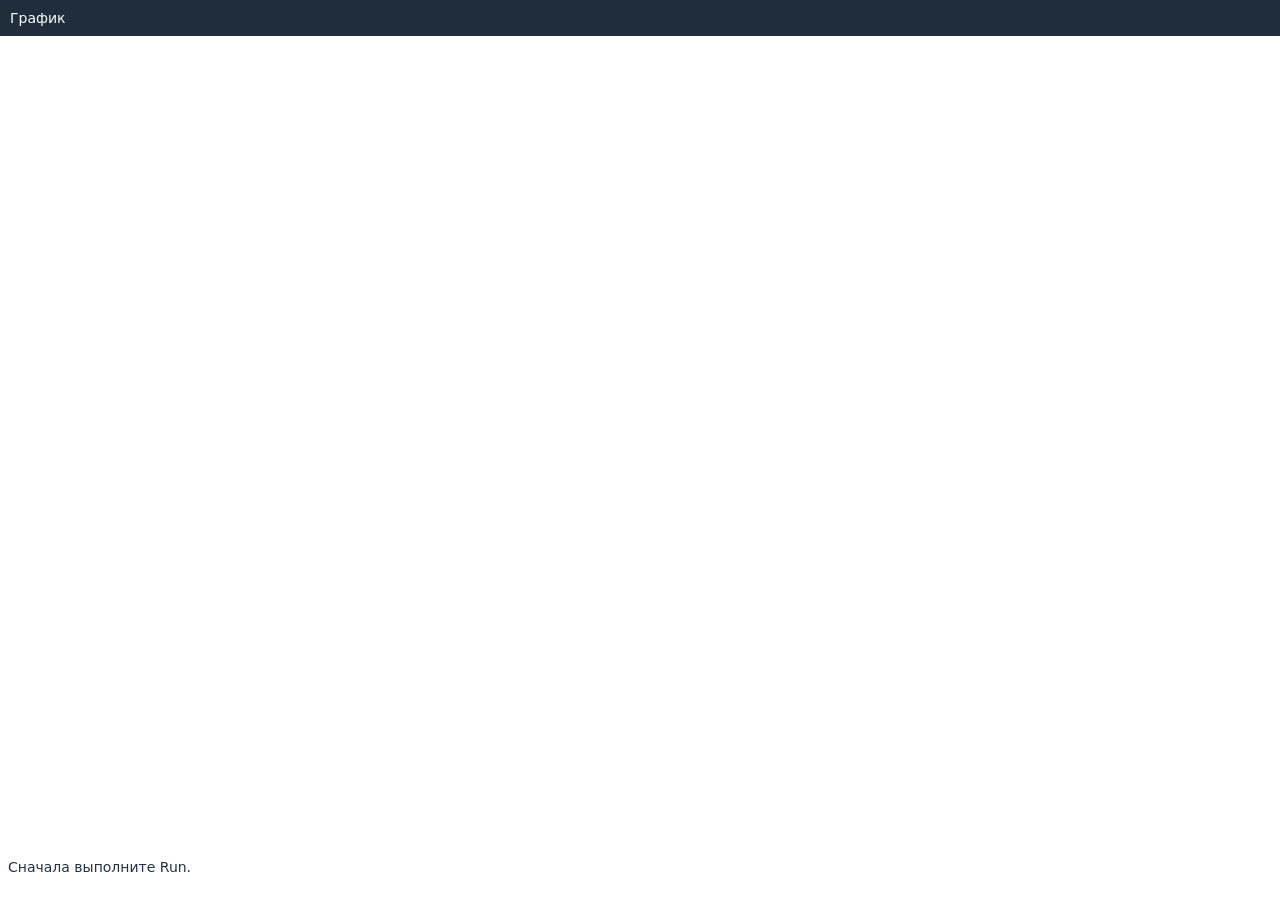
==== xcos_mini/web/plot.html @ f0019c8d "feat: initial PavSim 0.1.0 release" ====
<!doctype html><html lang="ru"><meta charset="utf-8"><title>График</title><style>
body{margin:0;font:14px system-ui;background:white;color:#213247}header{padding:10px;background:#1f2d3d;color:white}canvas{display:block;width:100%;height:calc(100vh - 85px)}#info{padding:8px}#tip{position:fixed;background:#fff;border:1px solid #b5c4d1;padding:5px;pointer-events:none;display:none}
</style><header id="title">График</header><canvas id="plot"></canvas><div id="info">Загрузка…</div><div id="tip"></div><script src="plot.js?v=xy-score-ranges"></script></html>
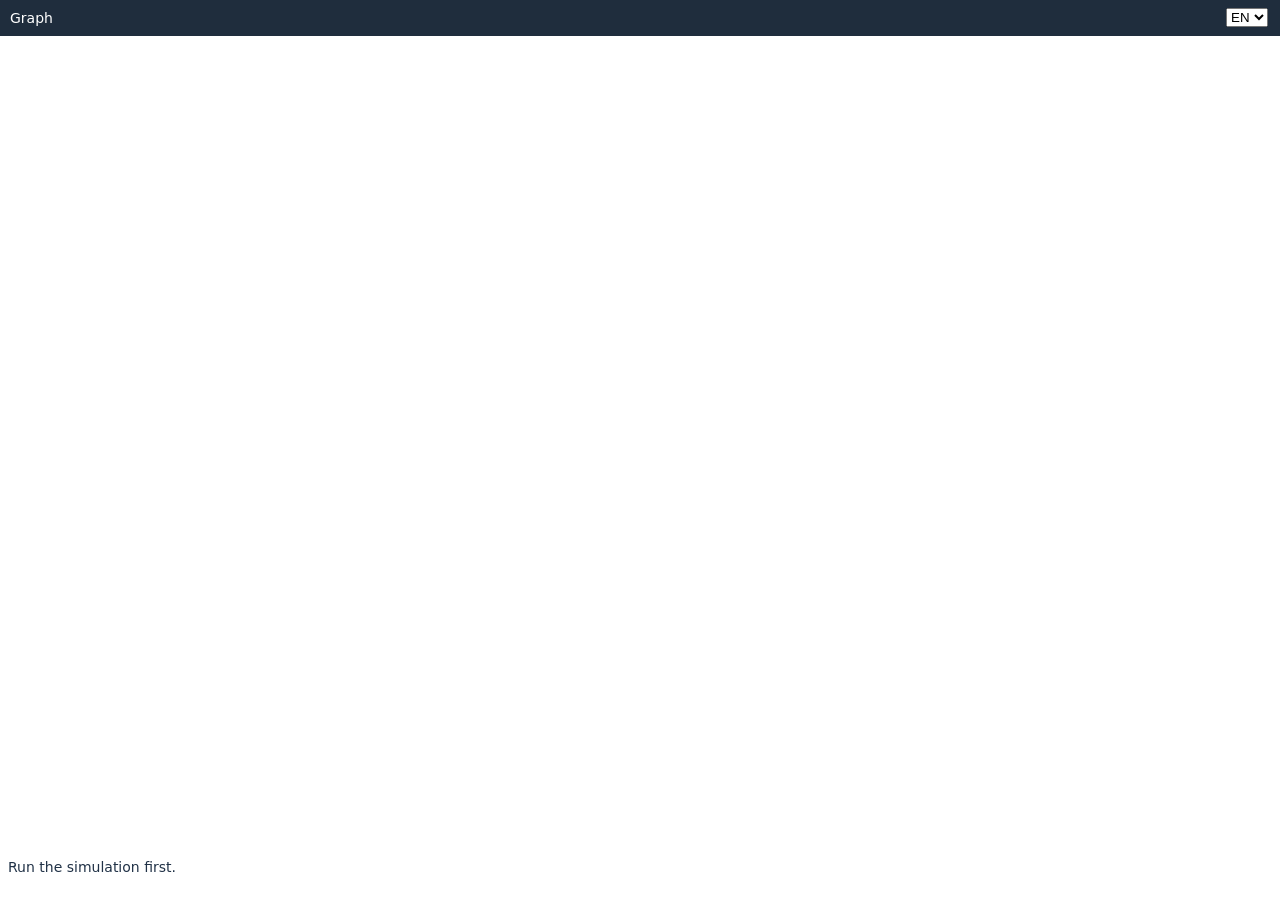
==== commit f671cc34: "feat: add EN/RU localization for PavSim 0.1.1" ====
--- a/xcos_mini/web/plot.html
+++ b/xcos_mini/web/plot.html
@@ -1,3 +1,3 @@
-<!doctype html><html lang="ru"><meta charset="utf-8"><title>График</title><style>
-body{margin:0;font:14px system-ui;background:white;color:#213247}header{padding:10px;background:#1f2d3d;color:white}canvas{display:block;width:100%;height:calc(100vh - 85px)}#info{padding:8px}#tip{position:fixed;background:#fff;border:1px solid #b5c4d1;padding:5px;pointer-events:none;display:none}
-</style><header id="title">График</header><canvas id="plot"></canvas><div id="info">Загрузка…</div><div id="tip"></div><script src="plot.js?v=xy-score-ranges"></script></html>
+<!doctype html><html lang="en"><meta charset="utf-8"><title data-i18n="plot.title">Graph</title><style>
+body{margin:0;font:14px system-ui;background:white;color:#213247}#language{position:absolute;right:12px;top:8px}header{padding:10px;background:#1f2d3d;color:white}canvas{display:block;width:100%;height:calc(100vh - 85px)}#info{padding:8px}#tip{position:fixed;background:#fff;border:1px solid #b5c4d1;padding:5px;pointer-events:none;display:none}
+</style><header id="title" data-i18n="plot.title">Graph</header><select id="language" aria-label="Interface language" data-i18n-title="ui.language"><option value="en">EN</option><option value="ru">RU</option></select><canvas id="plot"></canvas><div id="info" data-i18n="plot.loading">Loading…</div><div id="tip"></div><script src="i18n-catalog.js"></script><script src="i18n.js"></script><script src="plot.js"></script></html>
